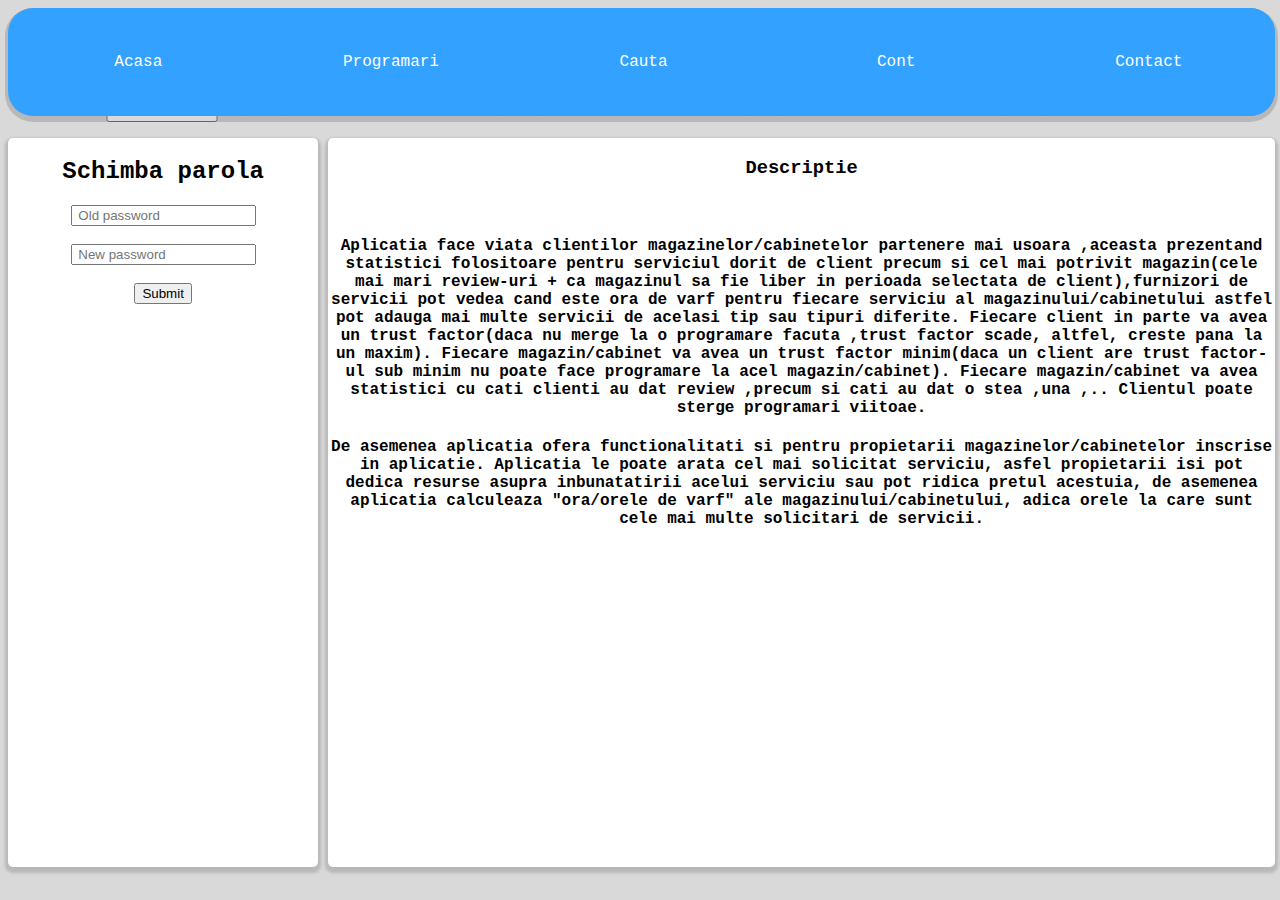
==== site/indexx.html @ 0c3d8f10 "Add files via upload" ====
<!DOCTYPE html>
<html>

<head>
<meta charset="UTF-8">
<link rel="stylesheet" href="styleSheet.css">
<title>LineUp</title>
</head>


<body>

<main>


<input type="checkbox" id="newsButton">

<label for="newsButton">  </label>


<nav>

<input type="checkbox" id="menuButton">

<label for="menuButton">  </label>


<ul>

<li><a href="indexx.html"> Acasa</a></li>
<li><a href="p11.html"> Programari</a></li>
<li><a href="p22.html"> Cauta</a></li>
<li><a href="p33.html">Cont</a></li>
<li><a href="p44.html"> Contact</a></li>

</ul>


</nav>

<aside>


<h2>Schimba parola </h2>
 <form action="#.php">
 <input type="oldpassword" name="password" placeholder=" Old password"><br><br>
  <input type="newpassword" name="password" placeholder=" New password"><br><br>
  <input type="submit" value="Submit">
</form> 


</aside>

<section>
<h3> Descriptie </h3>
<br>
<h4><li>	Aplicatia face viata clientilor magazinelor/cabinetelor partenere mai usoara ,aceasta prezentand statistici folositoare pentru serviciul dorit de 
client precum si cel mai potrivit magazin(cele mai mari review-uri + ca magazinul sa fie liber in perioada selectata de client),furnizori de servicii pot vedea
cand este ora de varf pentru fiecare serviciu al magazinului/cabinetului astfel pot adauga mai multe servicii de acelasi tip sau tipuri diferite. Fiecare client in parte
va avea un trust factor(daca nu merge la o programare facuta ,trust factor scade, altfel, creste pana la un maxim). Fiecare magazin/cabinet va avea un trust factor minim(daca un client are trust factor-ul
sub minim nu poate face programare la acel magazin/cabinet). Fiecare magazin/cabinet va avea statistici cu cati clienti au dat review ,precum si cati au dat o stea ,una ,..
Clientul poate sterge programari viitoae.
	</h4><h4><li>De asemenea aplicatia ofera functionalitati si pentru propietarii magazinelor/cabinetelor inscrise in aplicatie. Aplicatia le poate arata cel mai solicitat serviciu, 
asfel propietarii isi pot dedica resurse asupra inbunatatirii acelui serviciu sau pot ridica pretul acestuia, de asemenea aplicatia calculeaza "ora/orele de varf" ale magazinului/cabinetului, adica orele 
la care sunt cele mai multe solicitari de servicii. 
</h4>

</section>

</main>

</body>


</html>
---- site/styleSheet.css ----
body
{
	background-color: #d9d9d9;
	
}

section > img.logo
{
	height:20vh;
	width:auto;
}

div.account > input
{
	display:block;
}

nav
{
	border-radius: 25px;
	position:absolute;
	display:flex;
	background-color: #33A1FF;
	position:absolute;
	width:99%;	
	padding:0;
	box-shadow: 0px 3px 0px 3px rgba(0,0.15,0.15,0.15);
	border-radius: 25px;
}

nav > ul
{
	top:0;
	right:0;
	list-style-type:none;
	width:100vw;
	white-space:nowrap;
	display: flex;
    flex-flow: row wrap;
    align-items: center;
    justify-content: space-around;
	padding:0;
	margin:0;
	border:0;
	
}

nav > ul > li
{
	width:20%;
	padding:0;
	margin:0;
	border:0;
}

nav > ul > li > a
{
	border-radius: 25px;
	display:block;
	padding:5vh;
	text-align:center;
	background-color:#33A1FF;
	color:white;
	text-decoration:none;
	font-family:Courier new;
	border:0;
}


nav > ul > li > a:hover
{
	background-color:#990000;
	font-family:Courier new;
	margin:0;
}

nav > ul > li > a:visited
{
	color:white;
	text-decoration:none;
	font-family:Courier new;
	margin:0;
}


aside
{
	border-radius: 5px;
	font-family:Courier new;
	overflow:auto;	
	grid-row-start: 2;
	grid-column: 1 / 2;
	background-color:#ffffff;
	width:101%;	
	text-align:center;
	box-shadow: 0px 3px 3px 3px rgba(0,0.15,0.15,0.15);
}

section
{
	border-radius: 5px;
	font-family:Courier new;		
	grid-row-start: 2;
	grid-column: 2 / 3;
	background-color:#ffffff;
	text-align:center;
	position:relative;
	overflow:auto;
	box-shadow: 0px 3px 3px 3px rgba(0,0.15,0.15,0.15);
}

sectionn
{
	
	border-radius: 5px;
	font-family:Courier new;		
	grid-row-start: 2;
	grid-column: 1 / 3;
	background-color:#ffffff;
	text-align:center;
	position:relative;
	overflow:auto;
	box-shadow: 0px 3px 3px 3px rgba(0,0.15,0.15,0.15);
}

main
{
	height:auto;
	display : grid;
	grid-template-columns: 24vw 74vw;
	grid-template-rows : 13vh minmax(100px, 81vh);
	grid-gap:1vw;
}

nav > div.toggle
{
	display:none; 
}


section > div.Legenda 
{
	height:auto;
	width:10vw;
	position:absolute;
	padding:0;
	margin:0;
	left:0;
	top:0;
	background-color: rgba(255, 26, 26,0.4);
}


div.Legenda > label
{
	display:block;
	font-size:1.5vw;
	background: url(up.png) no-repeat center;
	background-size:2vw;
}


div.Legenda > input
{
	display:none;
}

aside > input
{
	display:none;
}

div.Legenda > ul
{
	list-style-type:none;
	padding:0;
	margin:0;
	border:0;
}

div.Legenda > ul > li
{
	height:1.5vw;
	padding:0;
	margin:0;
	border:0;
}


div.Legenda > input:checked ~ ul > li
{
	height:0;
	display:none;
}

div.Legenda > input:checked ~ label 
{
	display:block;
	background: url(down.png) no-repeat center;
	background-size:2vw;
}


section img
{
	height:90vh;
	width:auto;
	top:0;
	left:0;
}

aside > label + p
{
	display: none;
	height:0vw;
	padding:0;
	margin:0;
	border:0;
}

aside > input:checked ~ label + p 
{
	display:block;
}

aside > input
{
	display:none;
}

aside > label
{
	font-weight:900;
	display:block;
}

section ul 
{
	display:grid;
	grid-template-columns:1vw 2vw;
	grid-auto-rows : 4vw;
	grid-column-gap: 3vw;
}

section  ul > li 
{
	margin-left:1vh;
}

nav > input
{
	display:none;
}


section  div.Legenda > ul  img 
{
	height:auto;
	width:1vw;
}

aside > div.Legenda
{
	display: block;
	overflow:auto;
}
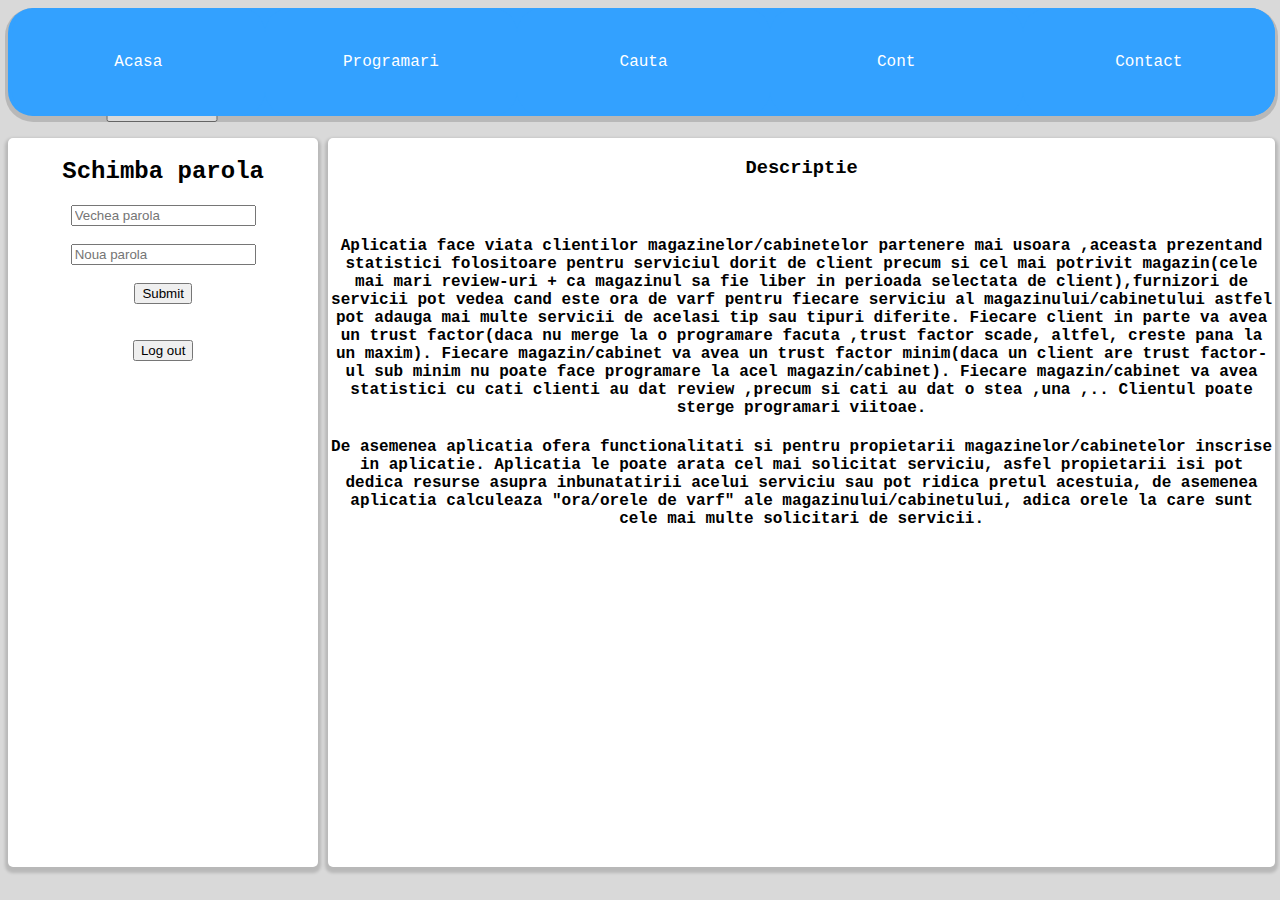
==== commit d19e766b: "Add files via upload" ====
--- a/site/indexx.html
+++ b/site/indexx.html
@@ -42,13 +42,15 @@
 
 
 <h2>Schimba parola </h2>
- <form action="#.php">
- <input type="oldpassword" name="password" placeholder=" Old password"><br><br>
-  <input type="newpassword" name="password" placeholder=" New password"><br><br>
+ <form action="#f4.php">
+ <input type="password" name="oldpassword" placeholder="Vechea parola"><br><br>
+  <input type="password" name="newpassword" placeholder="Noua parola"><br><br>
   <input type="submit" value="Submit">
 </form> 
-
-
+<br><br>
+ <form action="#f12.php">
+  <input type="submit" value="Log out">
+</form>
 </aside>
 
 <section>
